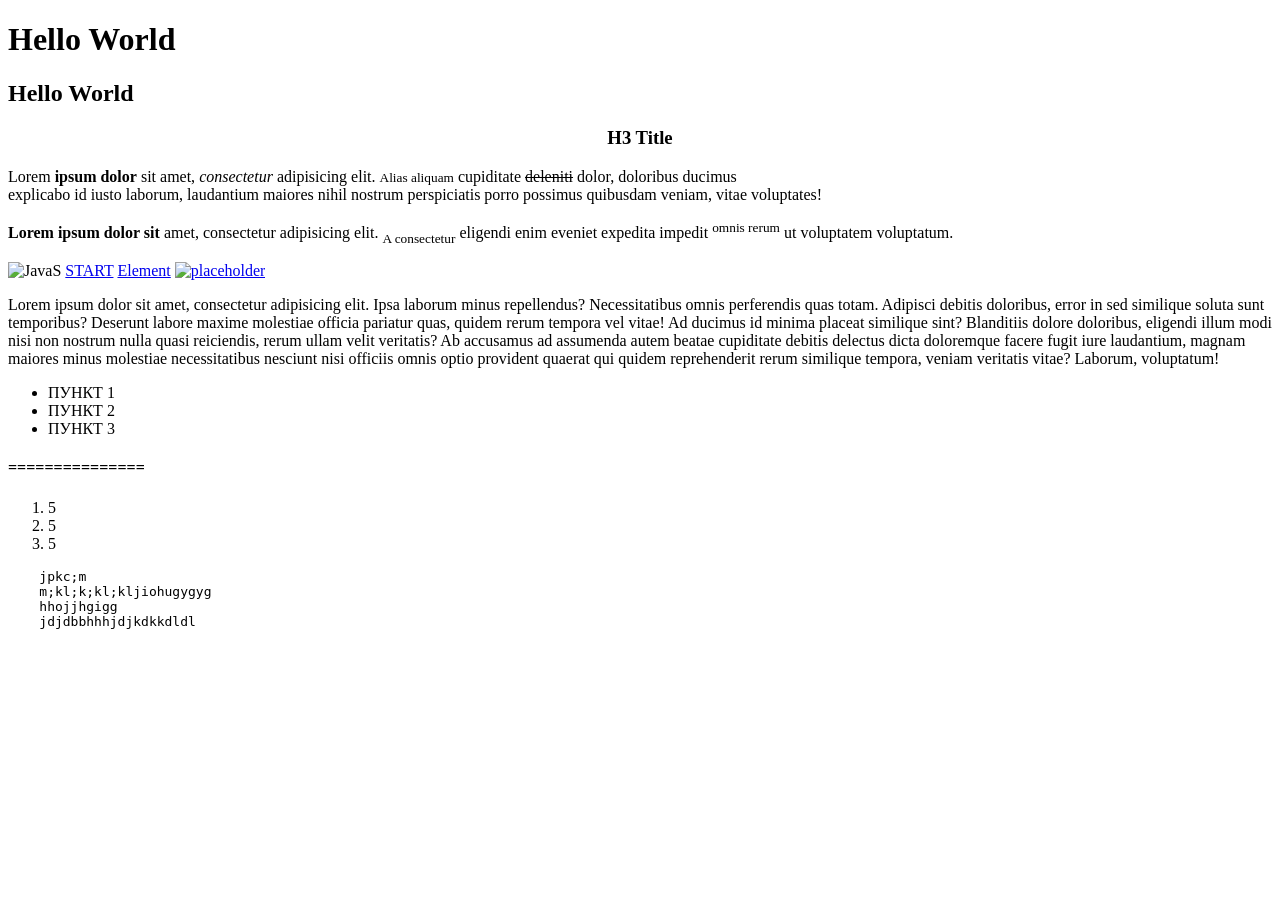
==== src/index.html @ 29fa54e8 "html_03_intro" ====
<!DOCTYPE html>
<html lang="en">
<head>
    <meta charset="UTF-8">
    <meta name="viewport" content="width=device-width, initial-scale=1.0"/>
    <title>Lesson-03</title>
</head>
<body>
<h1 id="start">Hello World</h1>
<h2>Hello
    World </h2>
<h3 style="text-align: center">H3 Title</h3>

<p>Lorem <b>ipsum dolor</b> sit amet, <i>consectetur</i> adipisicing elit.
    <small>Alias aliquam</small> cupiditate
    <del>deleniti</del>
    dolor, doloribus ducimus
    <br>explicabo id iusto laborum, laudantium maiores nihil
    nostrum perspiciatis porro possimus quibusdam veniam,
    vitae voluptates!
</p>

<p><strong>Lorem ipsum dolor sit</strong> amet, consectetur adipisicing elit.
    <sub>A consectetur</sub> eligendi enim eveniet expedita impedit
    <sup>omnis rerum</sup> ut voluptatem voluptatum.</p>

<img src="../img/Image20251124182853.png" alt="JavaS" width="100"
     height="100">

<a href="#start">START</a>
<a href="https://habr.com/ru/articles/668476/"
   target="_blank">Element</a>


<a href="https://habr123.com/ru/articles/668476/"
   alt="Emet">
    <img src="https://placehold.co/200x100" alt="placeholder">
</a>

<p>Lorem ipsum dolor sit amet, consectetur adipisicing elit. Ipsa laborum minus repellendus? Necessitatibus omnis perferendis quas totam. Adipisci debitis doloribus, error in sed similique soluta sunt temporibus? Deserunt labore maxime molestiae officia pariatur quas, quidem rerum tempora vel vitae! Ad ducimus id minima placeat similique sint? Blanditiis dolore doloribus, eligendi illum modi nisi non nostrum nulla quasi reiciendis, rerum ullam velit veritatis? Ab accusamus ad assumenda autem beatae cupiditate debitis delectus dicta doloremque facere fugit iure laudantium, magnam maiores minus molestiae necessitatibus nesciunt nisi officiis omnis optio provident quaerat qui quidem reprehenderit rerum similique tempora, veniam veritatis vitae? Laborum, voluptatum!</p>
<ul>
    <li>ПУНКТ 1</li>
    <li>ПУНКТ 2</li>
    <li>ПУНКТ 3</li>
</ul>
<h4>===============</h4>
<ol>
    <li>5</li>
    <li>5</li>
    <li>5</li>
</ol>

<pre>
    jpkc;m
    m;kl;k;kl;kljiohugygyg
    hhojjhgigg
    jdjdbbhhhjdjkdkkdldl
</pre>
</body>
</html>

<!--Домашняя работа 3
1. Сделайте html версию вашей первой домашки
на маркдауне про рецепт яичницы
2. Создайте свой новый репозиторий на гитхабе
3. Сделайте коммит вашего проекта
4. Свяжите ваш локальный гит с репозиторием
на ГитХабе
5. Сделайте пуш вашего коммита на гитхаб
6.Поделитесь с Матвеем и Ильей ссылкой на ваш
репозиторий на гитхабе с ваше домашкой
-->
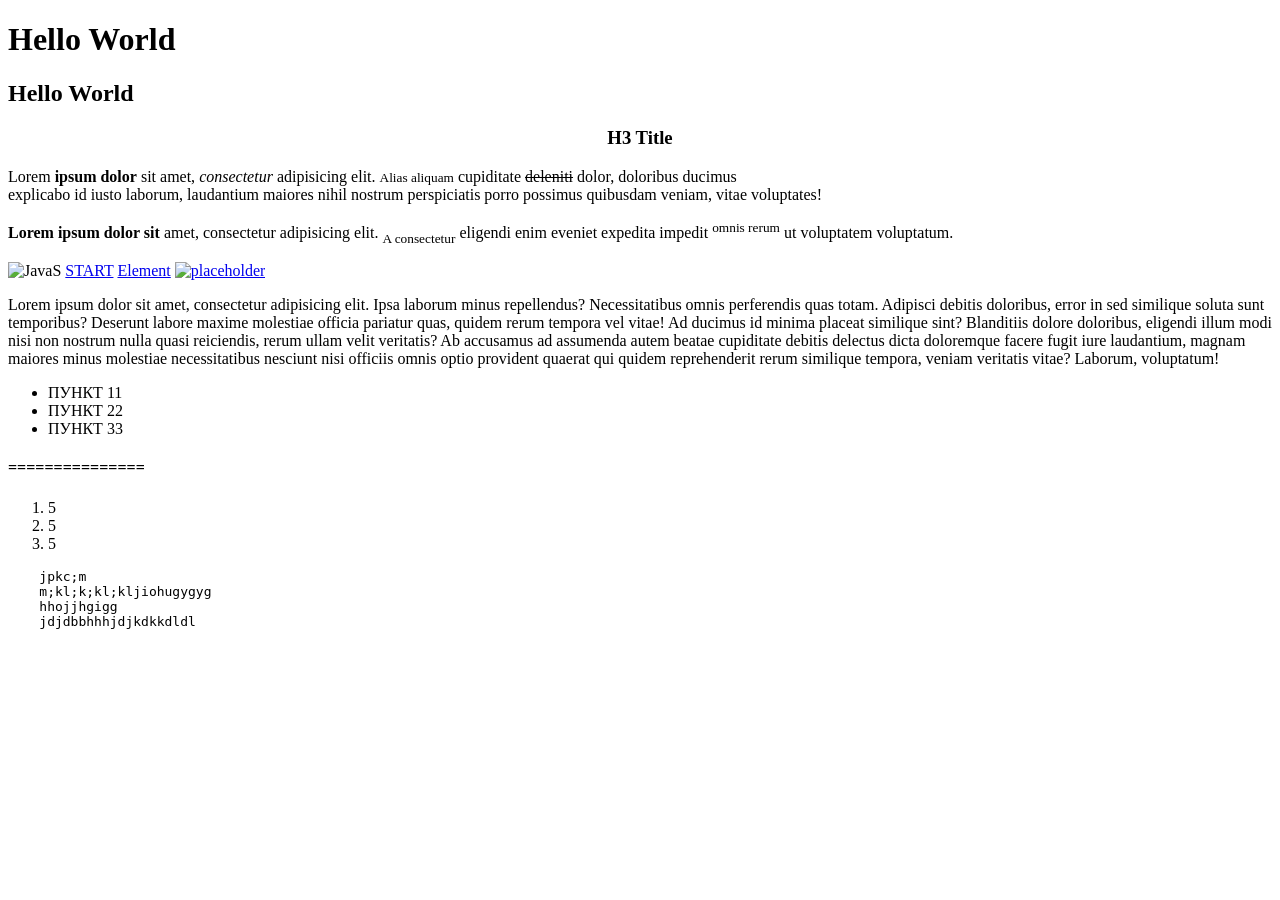
==== commit cae12b2c: "html_03_intro" ====
--- a/src/index.html
+++ b/src/index.html
@@ -39,9 +39,9 @@
 
 <p>Lorem ipsum dolor sit amet, consectetur adipisicing elit. Ipsa laborum minus repellendus? Necessitatibus omnis perferendis quas totam. Adipisci debitis doloribus, error in sed similique soluta sunt temporibus? Deserunt labore maxime molestiae officia pariatur quas, quidem rerum tempora vel vitae! Ad ducimus id minima placeat similique sint? Blanditiis dolore doloribus, eligendi illum modi nisi non nostrum nulla quasi reiciendis, rerum ullam velit veritatis? Ab accusamus ad assumenda autem beatae cupiditate debitis delectus dicta doloremque facere fugit iure laudantium, magnam maiores minus molestiae necessitatibus nesciunt nisi officiis omnis optio provident quaerat qui quidem reprehenderit rerum similique tempora, veniam veritatis vitae? Laborum, voluptatum!</p>
 <ul>
-    <li>ПУНКТ 1</li>
-    <li>ПУНКТ 2</li>
-    <li>ПУНКТ 3</li>
+    <li>ПУНКТ 11</li>
+    <li>ПУНКТ 22</li>
+    <li>ПУНКТ 33</li>
 </ul>
 <h4>===============</h4>
 <ol>
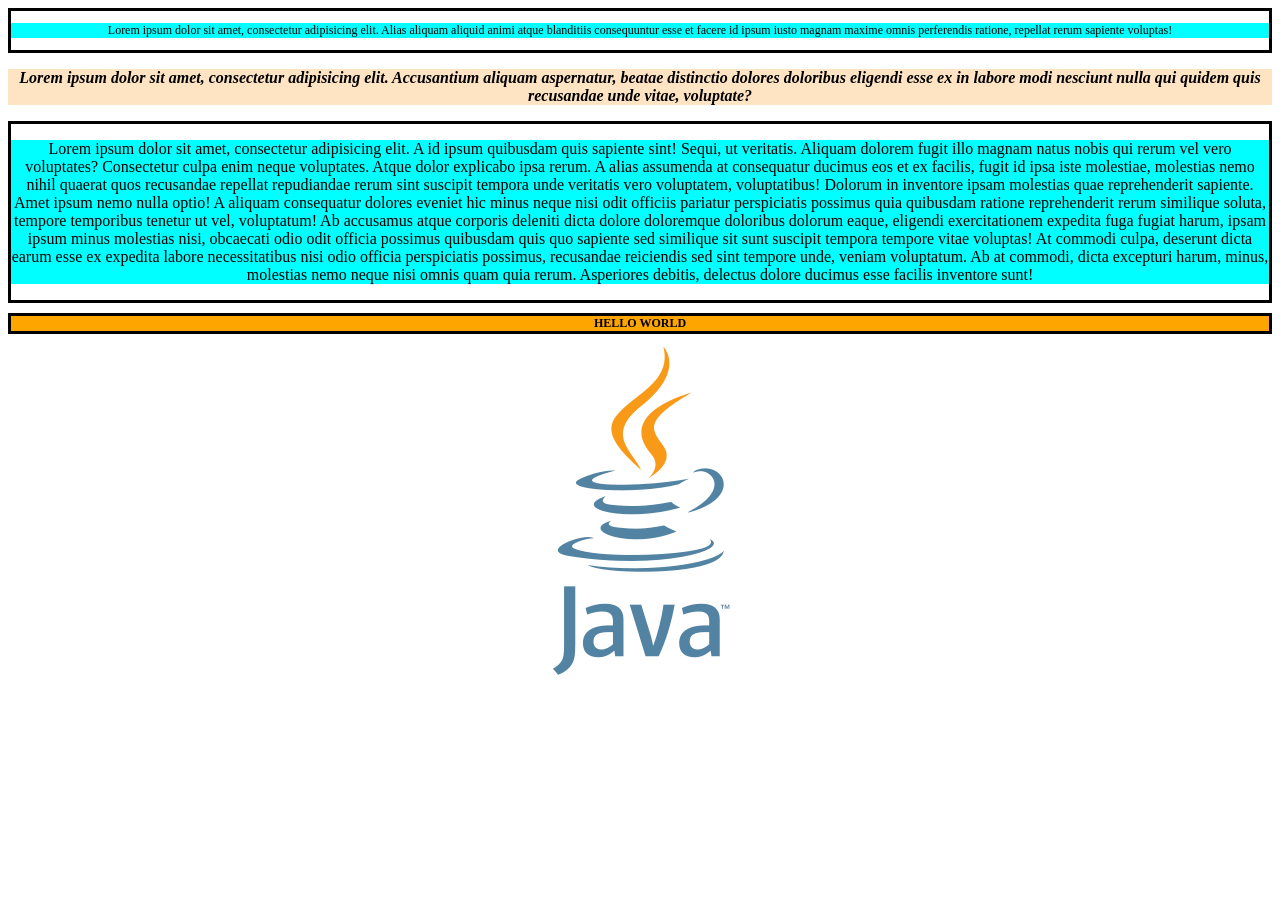
==== commit 16c553f9: "html_CSS_intro initial commit" ====
--- a/src/index.html
+++ b/src/index.html
@@ -3,70 +3,63 @@
 <head>
     <meta charset="UTF-8">
     <meta name="viewport" content="width=device-width, initial-scale=1.0"/>
-    <title>Lesson-03</title>
+    <title>Lesson-04</title>
+    <link rel="shortcut icon" href="../pic/Image20251124182943.png" type="image/x-icon">
+    <link rel="stylesheet" href="style.css">
 </head>
 <body>
-<h1 id="start">Hello World</h1>
-<h2>Hello
-    World </h2>
-<h3 style="text-align: center">H3 Title</h3>
+<div class="box1  big small">
+    <p id="p1">
+        Lorem ipsum dolor sit amet, consectetur adipisicing
+        elit. Alias aliquam aliquid animi atque blanditiis
+        consequuntur esse et facere id ipsum iusto magnam
+        maxime omnis perferendis ratione, repellat rerum
+        sapiente voluptas!
+    </p>
+</div>
 
-<p>Lorem <b>ipsum dolor</b> sit amet, <i>consectetur</i> adipisicing elit.
-    <small>Alias aliquam</small> cupiditate
-    <del>deleniti</del>
-    dolor, doloribus ducimus
-    <br>explicabo id iusto laborum, laudantium maiores nihil
-    nostrum perspiciatis porro possimus quibusdam veniam,
-    vitae voluptates!
-</p>
-
-<p><strong>Lorem ipsum dolor sit</strong> amet, consectetur adipisicing elit.
-    <sub>A consectetur</sub> eligendi enim eveniet expedita impedit
-    <sup>omnis rerum</sup> ut voluptatem voluptatum.</p>
-
-<img src="../img/Image20251124182853.png" alt="JavaS" width="100"
-     height="100">
-
-<a href="#start">START</a>
-<a href="https://habr.com/ru/articles/668476/"
-   target="_blank">Element</a>
+<div class="box2">
+    <p id="p2">Lorem ipsum dolor sit amet, consectetur adipisicing
+        elit. Accusantium aliquam aspernatur, beatae
+        distinctio dolores doloribus eligendi esse ex in
+        labore modi nesciunt nulla qui quidem quis recusandae
+        unde vitae, voluptate?</p>
+</div>
 
 
-<a href="https://habr123.com/ru/articles/668476/"
-   alt="Emet">
-    <img src="https://placehold.co/200x100" alt="placeholder">
-</a>
+<div class="box1">
+    <p>Lorem ipsum dolor sit amet, consectetur adipisicing elit.
+        A id ipsum quibusdam quis sapiente sint! Sequi, ut
+        veritatis. Aliquam dolorem fugit illo magnam natus
+        nobis qui rerum vel vero voluptates? Consectetur culpa
+        enim neque voluptates. Atque dolor explicabo ipsa rerum.
+        A alias assumenda at consequatur ducimus eos et ex
+        facilis, fugit id ipsa iste molestiae, molestias nemo
+        nihil quaerat quos recusandae repellat repudiandae
+        rerum sint suscipit tempora unde veritatis vero
+        voluptatem, voluptatibus! Dolorum in inventore ipsam
+        molestias quae reprehenderit sapiente. Amet ipsum nemo
+        nulla optio! A aliquam consequatur dolores eveniet hic
+        minus neque nisi odit officiis pariatur perspiciatis
+        possimus quia quibusdam ratione reprehenderit rerum
+        similique soluta, tempore temporibus tenetur ut vel,
+        voluptatum! Ab accusamus atque corporis deleniti dicta
+        dolore doloremque doloribus dolorum eaque, eligendi
+        exercitationem expedita fuga fugiat harum, ipsam ipsum
+        minus molestias nisi, obcaecati odio odit officia
+        possimus quibusdam quis quo sapiente sed similique sit sunt suscipit tempora tempore vitae voluptas! At commodi
+        culpa, deserunt dicta earum esse ex expedita labore necessitatibus nisi odio officia perspiciatis possimus,
+        recusandae reiciendis sed sint tempore unde, veniam voluptatum. Ab at commodi, dicta excepturi harum, minus,
+        molestias nemo neque nisi omnis quam quia rerum. Asperiores debitis, delectus dolore ducimus esse facilis
+        inventore
+        sunt!</p>
+</div>
 
-<p>Lorem ipsum dolor sit amet, consectetur adipisicing elit. Ipsa laborum minus repellendus? Necessitatibus omnis perferendis quas totam. Adipisci debitis doloribus, error in sed similique soluta sunt temporibus? Deserunt labore maxime molestiae officia pariatur quas, quidem rerum tempora vel vitae! Ad ducimus id minima placeat similique sint? Blanditiis dolore doloribus, eligendi illum modi nisi non nostrum nulla quasi reiciendis, rerum ullam velit veritatis? Ab accusamus ad assumenda autem beatae cupiditate debitis delectus dicta doloremque facere fugit iure laudantium, magnam maiores minus molestiae necessitatibus nesciunt nisi officiis omnis optio provident quaerat qui quidem reprehenderit rerum similique tempora, veniam veritatis vitae? Laborum, voluptatum!</p>
-<ul>
-    <li>ПУНКТ 11</li>
-    <li>ПУНКТ 22</li>
-    <li>ПУНКТ 33</li>
-</ul>
-<h4>===============</h4>
-<ol>
-    <li>5</li>
-    <li>5</li>
-    <li>5</li>
-</ol>
+<h2 class="box1 small">HELLO WORLD</h2>
 
-<pre>
-    jpkc;m
-    m;kl;k;kl;kljiohugygyg
-    hhojjhgigg
-    jdjdbbhhhjdjkdkkdldl
-</pre>
+<img src="../pic/Image20251124182943.png" alt="JS" class="small">
+
+
 </body>
 </html>
 
-<!--Домашняя работа 3
-1. Сделайте html версию вашей первой домашки
-на маркдауне про рецепт яичницы
-2. Создайте свой новый репозиторий на гитхабе
-3. Сделайте коммит вашего проекта
-4. Свяжите ваш локальный гит с репозиторием
-на ГитХабе
-5. Сделайте пуш вашего коммита на гитхаб
-6.Поделитесь с Матвеем и Ильей ссылкой на ваш
-репозиторий на гитхабе с ваше домашкой
--->
--- a/src/style.css
+++ b/src/style.css
@@ -0,0 +1,36 @@
+p {
+    background-color: aquamarine;
+}
+
+#p2 {
+    background-color: bisque;
+    font-weight: bold;
+}
+
+p {
+    background-color: cyan;
+}
+
+#p2 {
+    font-style: italic;
+}
+
+h2 {
+    background-color: orange;
+}
+
+.box1 {
+    border: 3px solid black;
+}
+
+.big {
+    font-size: 50px ;
+}
+
+.small {
+    font-size: 12px ;
+}
+
+* {
+    text-align: center;
+}
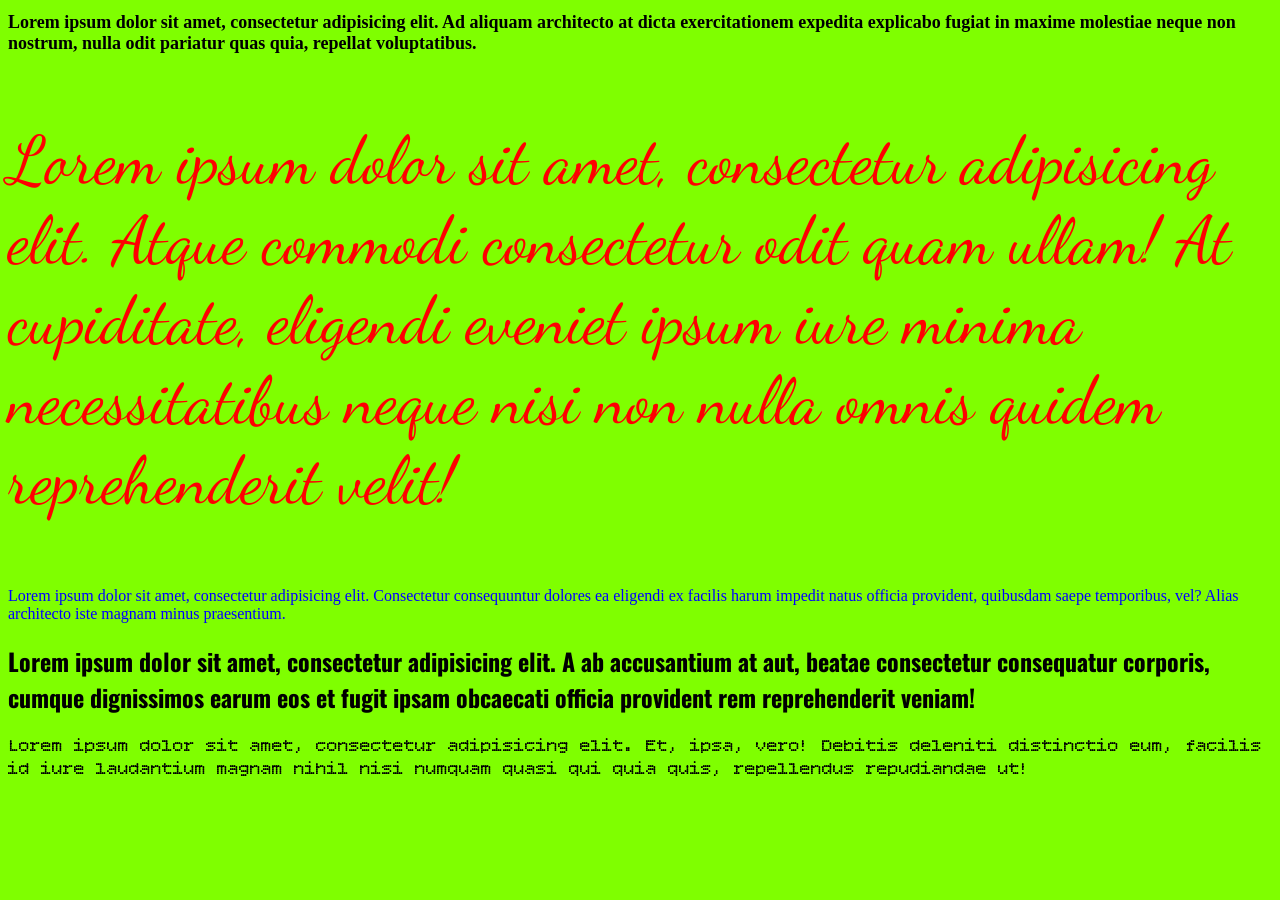
==== commit dc8d646b: "html_CSS_boxModel_05 final commit + HW_04" ====
--- a/src/index.html
+++ b/src/index.html
@@ -3,61 +3,44 @@
 <head>
     <meta charset="UTF-8">
     <meta name="viewport" content="width=device-width, initial-scale=1.0"/>
-    <title>Lesson-04</title>
-    <link rel="shortcut icon" href="../pic/Image20251124182943.png" type="image/x-icon">
-    <link rel="stylesheet" href="style.css">
-</head>
-<body>
-<div class="box1  big small">
-    <p id="p1">
-        Lorem ipsum dolor sit amet, consectetur adipisicing
-        elit. Alias aliquam aliquid animi atque blanditiis
-        consequuntur esse et facere id ipsum iusto magnam
-        maxime omnis perferendis ratione, repellat rerum
-        sapiente voluptas!
-    </p>
-</div>
+    <title>Lesson-05</title>
+    <link rel="preconnect" href="https://fonts.googleapis.com">
+    <link rel="preconnect" href="https://fonts.gstatic.com" crossorigin>
+    <link href="https://fonts.googleapis.com/css2?family=Oswald:wght@200..700&display=swap" rel="stylesheet">
+    <link href="https://fonts.googleapis.com/css2?family=Bitcount+Single:wght@100..900&display=swap" rel="stylesheet">
+    <link rel="stylesheet" href="../css/style.css">
+    <style>
+        body {
+            background-color: chartreuse;
+        }
+        p{
+            color: red;
+        }
 
-<div class="box2">
-    <p id="p2">Lorem ipsum dolor sit amet, consectetur adipisicing
-        elit. Accusantium aliquam aspernatur, beatae
-        distinctio dolores doloribus eligendi esse ex in
-        labore modi nesciunt nulla qui quidem quis recusandae
-        unde vitae, voluptate?</p>
-</div>
+    </style>
 
 
-<div class="box1">
-    <p>Lorem ipsum dolor sit amet, consectetur adipisicing elit.
-        A id ipsum quibusdam quis sapiente sint! Sequi, ut
-        veritatis. Aliquam dolorem fugit illo magnam natus
-        nobis qui rerum vel vero voluptates? Consectetur culpa
-        enim neque voluptates. Atque dolor explicabo ipsa rerum.
-        A alias assumenda at consequatur ducimus eos et ex
-        facilis, fugit id ipsa iste molestiae, molestias nemo
-        nihil quaerat quos recusandae repellat repudiandae
-        rerum sint suscipit tempora unde veritatis vero
-        voluptatem, voluptatibus! Dolorum in inventore ipsam
-        molestias quae reprehenderit sapiente. Amet ipsum nemo
-        nulla optio! A aliquam consequatur dolores eveniet hic
-        minus neque nisi odit officiis pariatur perspiciatis
-        possimus quia quibusdam ratione reprehenderit rerum
-        similique soluta, tempore temporibus tenetur ut vel,
-        voluptatum! Ab accusamus atque corporis deleniti dicta
-        dolore doloremque doloribus dolorum eaque, eligendi
-        exercitationem expedita fuga fugiat harum, ipsam ipsum
-        minus molestias nisi, obcaecati odio odit officia
-        possimus quibusdam quis quo sapiente sed similique sit sunt suscipit tempora tempore vitae voluptas! At commodi
-        culpa, deserunt dicta earum esse ex expedita labore necessitatibus nisi odio officia perspiciatis possimus,
-        recusandae reiciendis sed sint tempore unde, veniam voluptatum. Ab at commodi, dicta excepturi harum, minus,
-        molestias nemo neque nisi omnis quam quia rerum. Asperiores debitis, delectus dolore ducimus esse facilis
-        inventore
-        sunt!</p>
-</div>
+</head>
+<!--<body style="background-color: aqua">-->
+<body>
+<h1 style="font-size: large">Lorem ipsum dolor sit amet, consectetur adipisicing elit. Ad aliquam architecto at dicta exercitationem expedita explicabo fugiat in maxime molestiae neque non nostrum, nulla odit pariatur quas quia, repellat voluptatibus.</h1>
+<p id="font_test">
+    Lorem ipsum dolor sit amet, consectetur adipisicing elit. Atque commodi consectetur odit quam ullam! At cupiditate, eligendi eveniet ipsum iure minima necessitatibus neque nisi non nulla omnis quidem reprehenderit velit!
+</p>
 
-<h2 class="box1 small">HELLO WORLD</h2>
+<p style="color: blue">
+    Lorem ipsum dolor sit amet, consectetur adipisicing elit. Consectetur consequuntur dolores ea eligendi ex facilis harum impedit natus officia provident, quibusdam saepe temporibus, vel? Alias architecto iste magnam minus praesentium.
+</p>
+<h2 style="font-family: 'Oswald', sans-serif">
+    Lorem ipsum dolor sit amet, consectetur adipisicing elit. A ab accusantium at aut, beatae consectetur consequatur corporis, cumque dignissimos earum eos et fugit ipsam obcaecati officia provident rem reprehenderit veniam!
+</h2>
 
-<img src="../pic/Image20251124182943.png" alt="JS" class="small">
+<h3 style="font-family: 'Bitcount Single', sans-serif;
+font-weight:400;">
+    Lorem ipsum dolor sit amet, consectetur adipisicing elit. Et, ipsa, vero! Debitis deleniti distinctio eum, facilis id iure laudantium magnam nihil nisi numquam quasi qui quia quis, repellendus repudiandae ut!
+</h3>
+
+
 
 
 </body>
--- a/css/style.css
+++ b/css/style.css
@@ -0,0 +1,11 @@
+@import url('https://fonts.googleapis.com/css2?family=Dancing+Script:wght@400..700&display=swap');
+body {
+    background-color: bisque;
+}
+p {
+    color: yellow;
+}
+#font_test{
+    font-size: 50pt;
+    font-family:"Dancing Script", cursive;
+}
